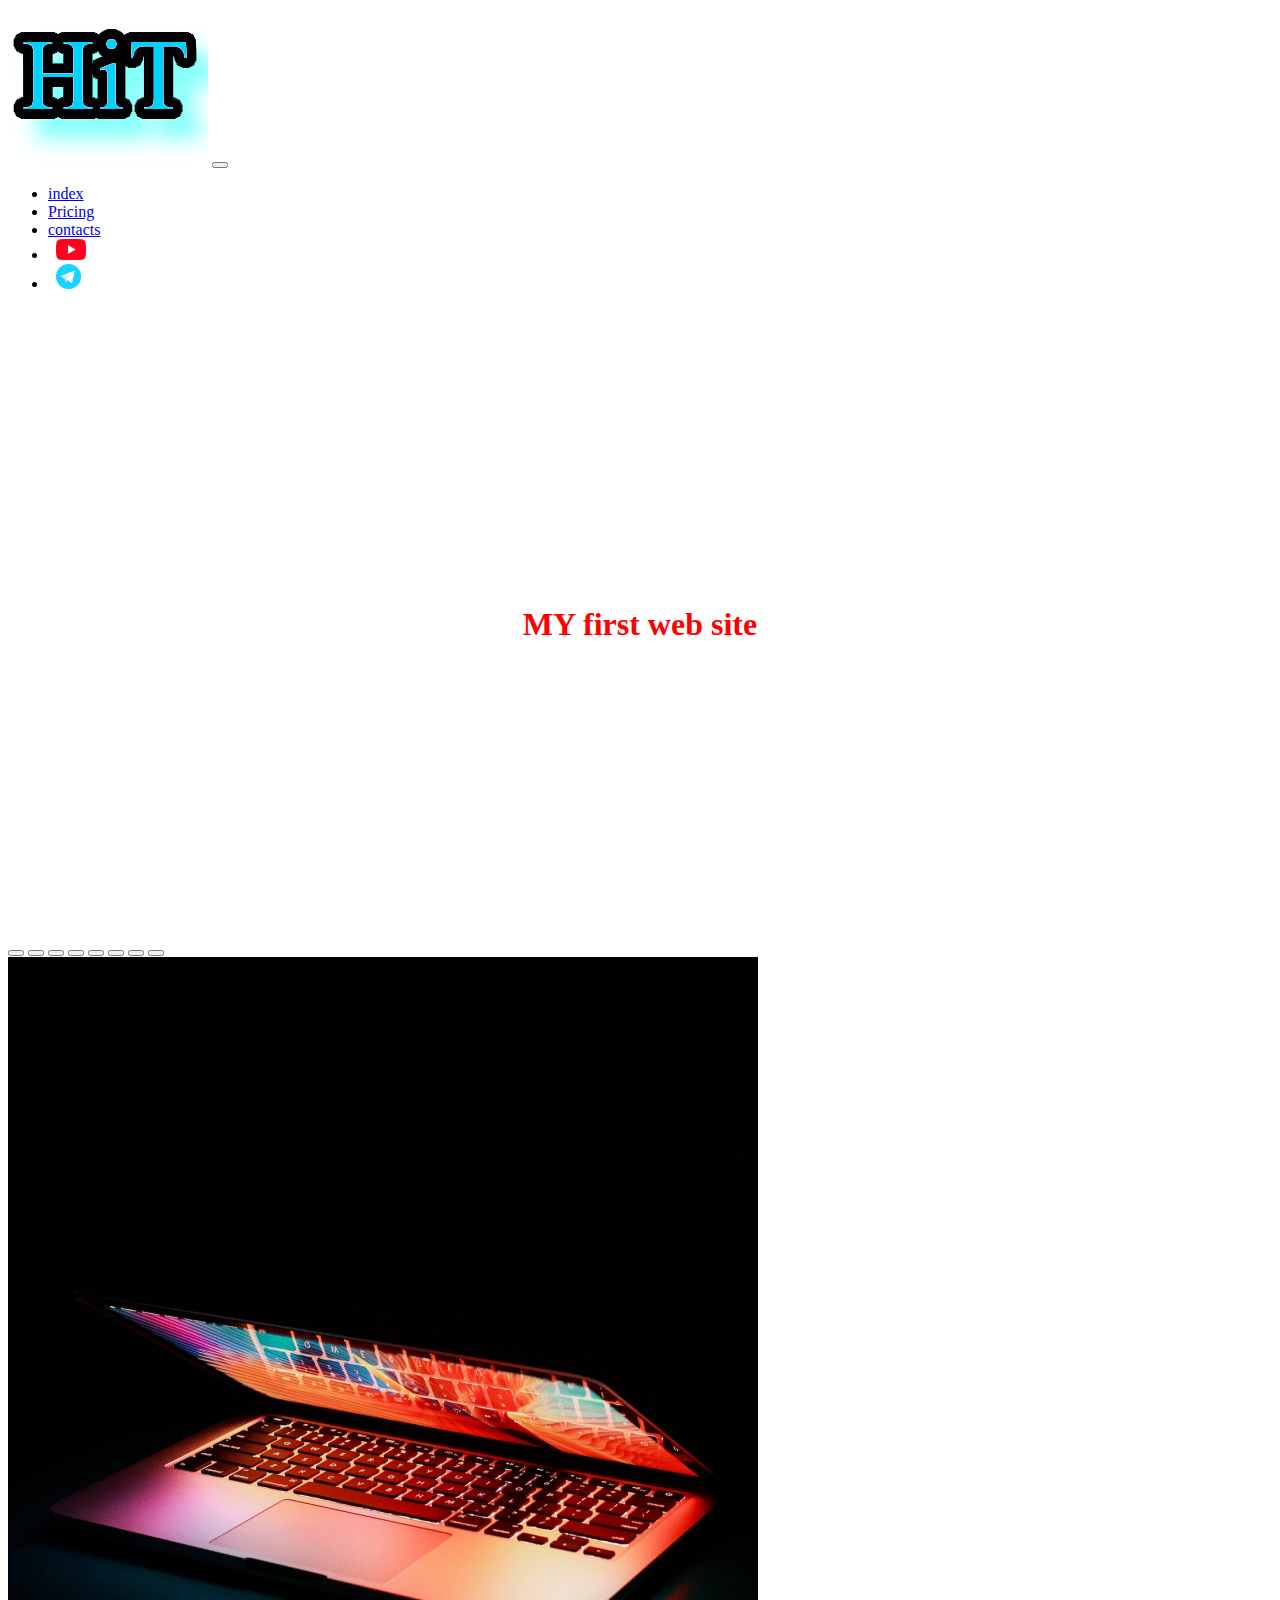
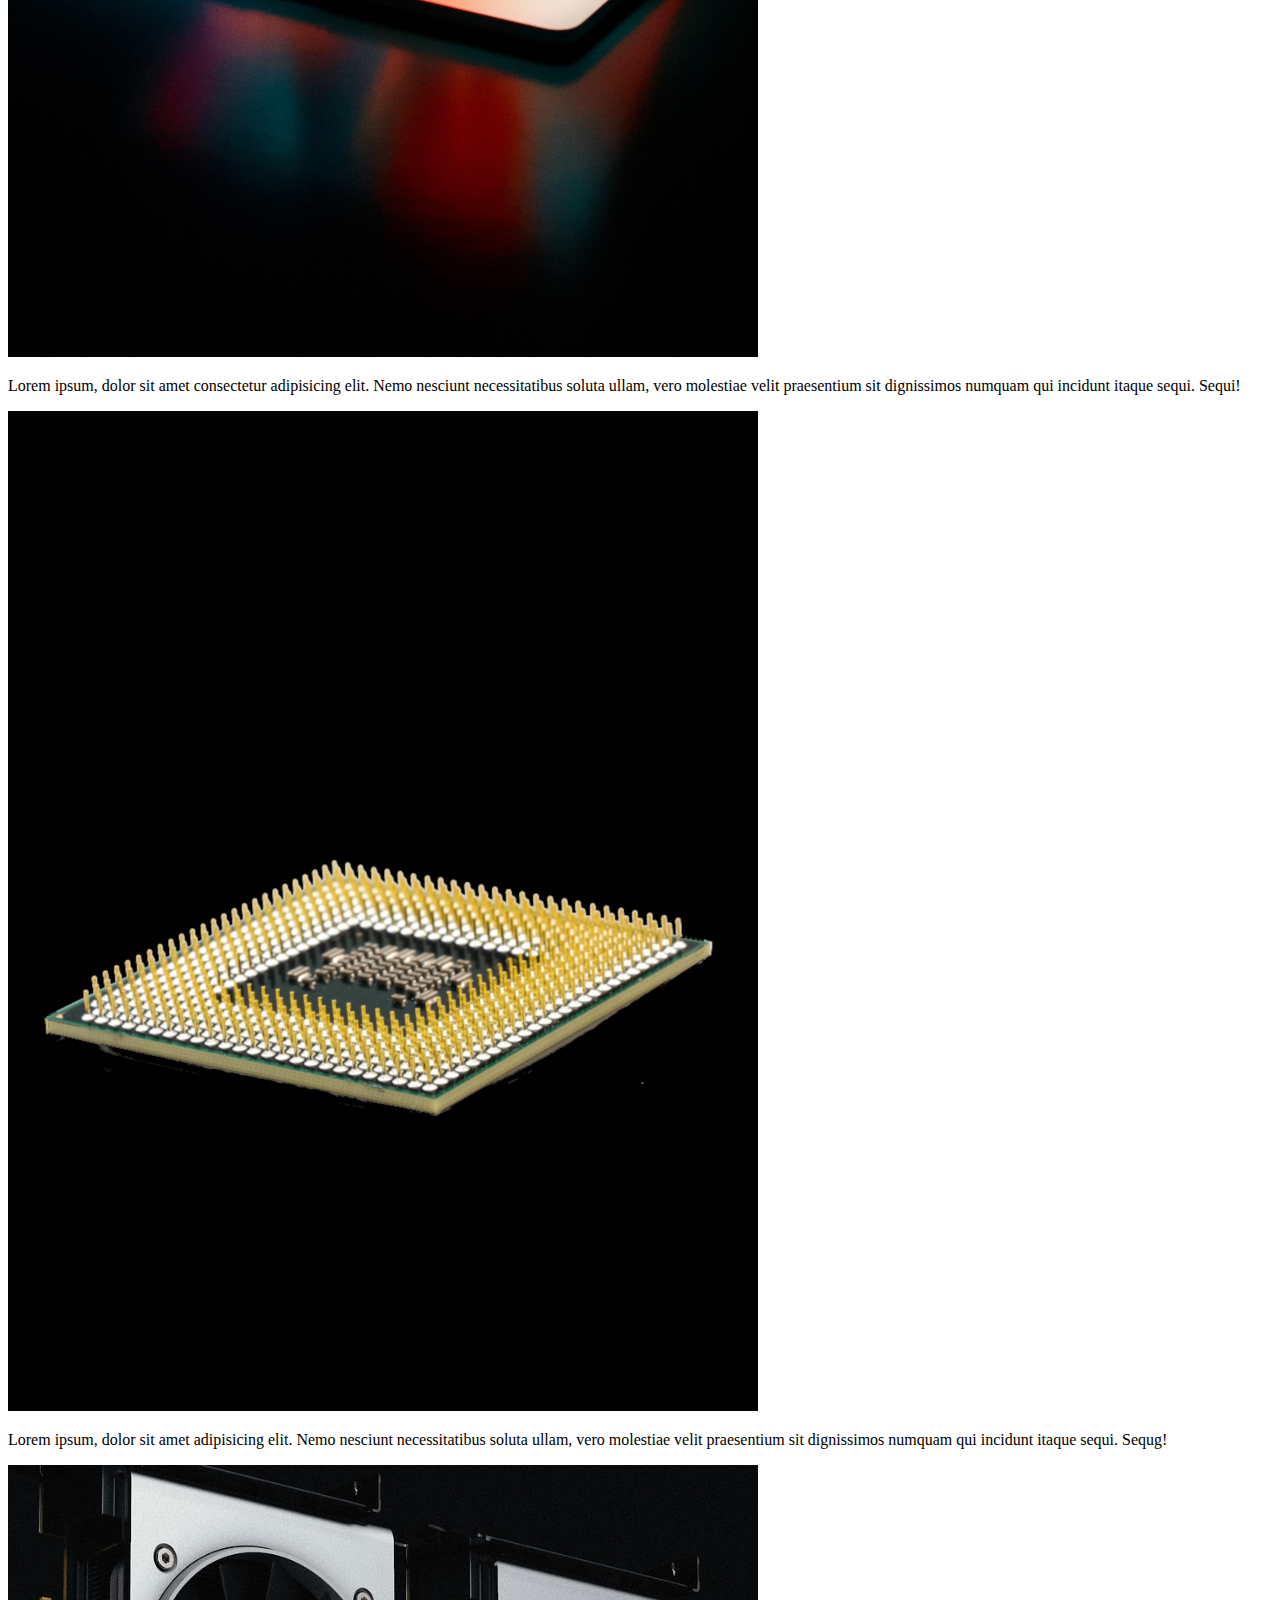
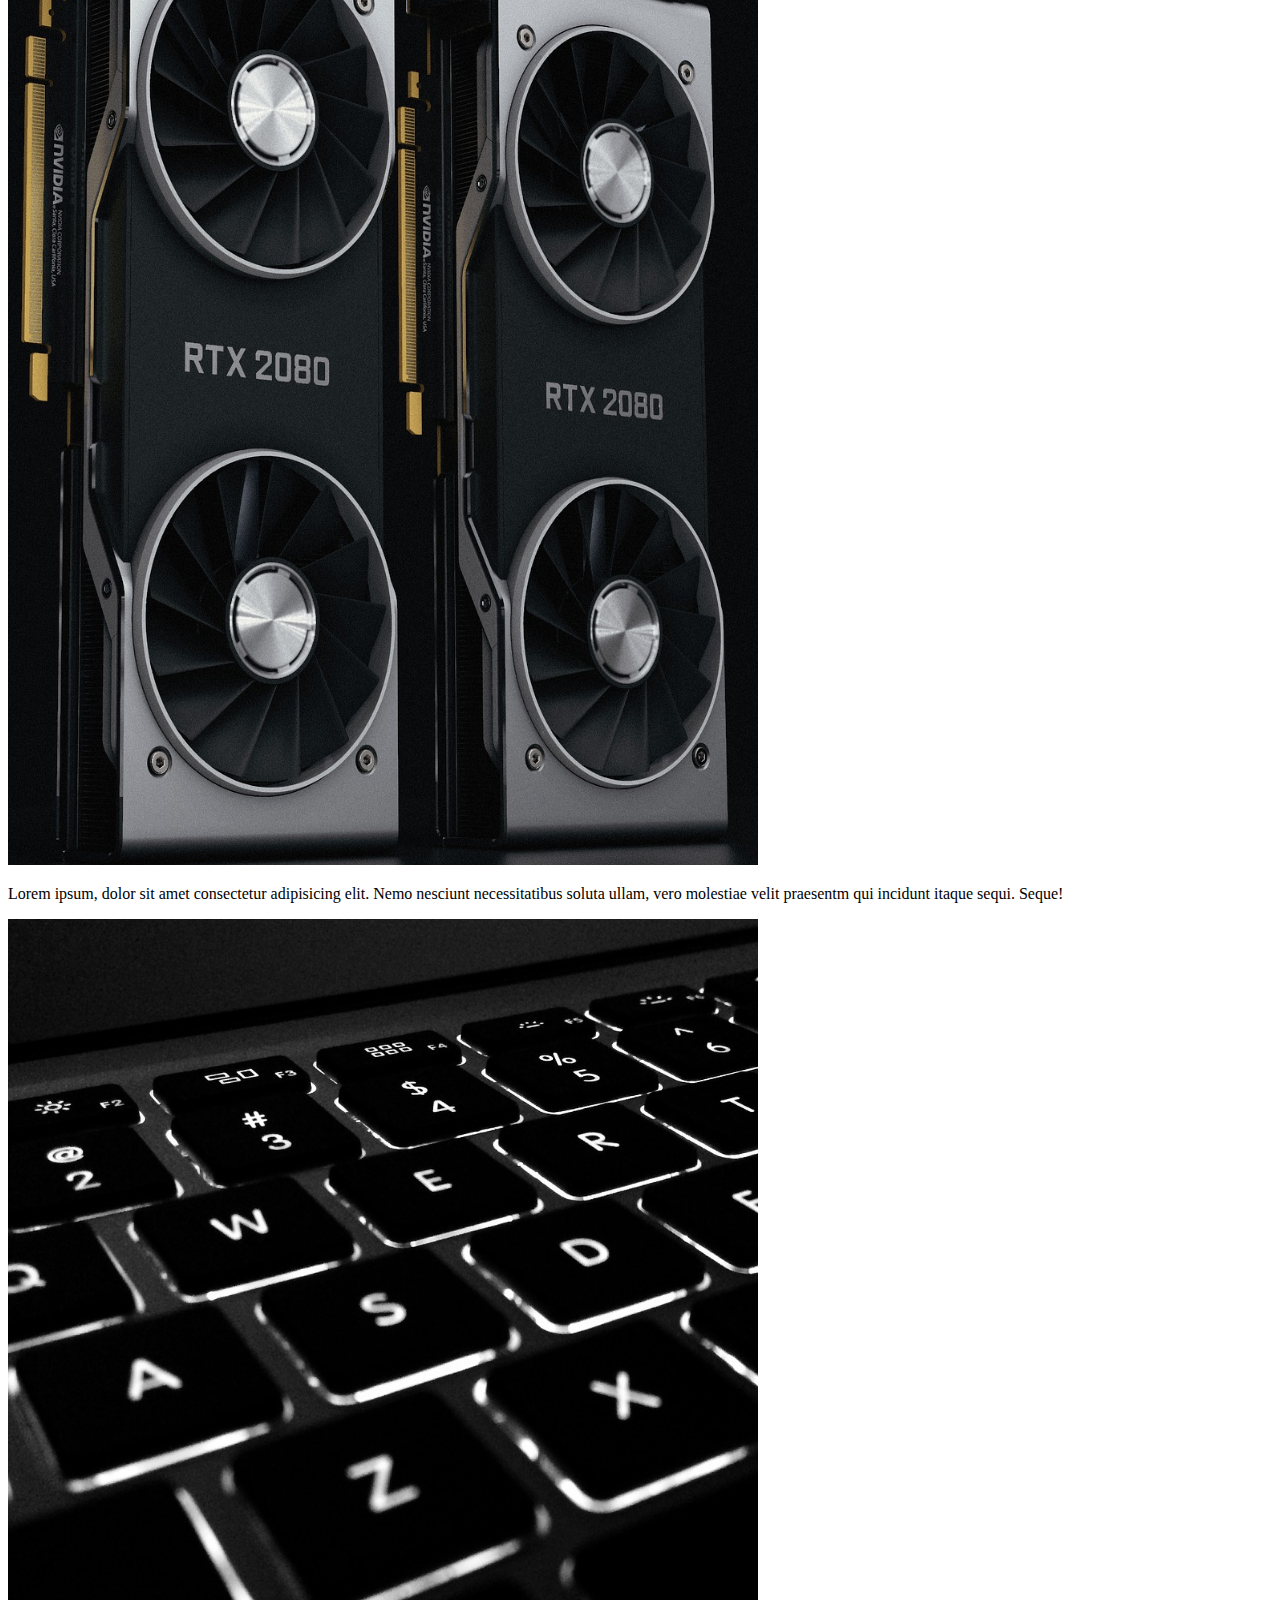
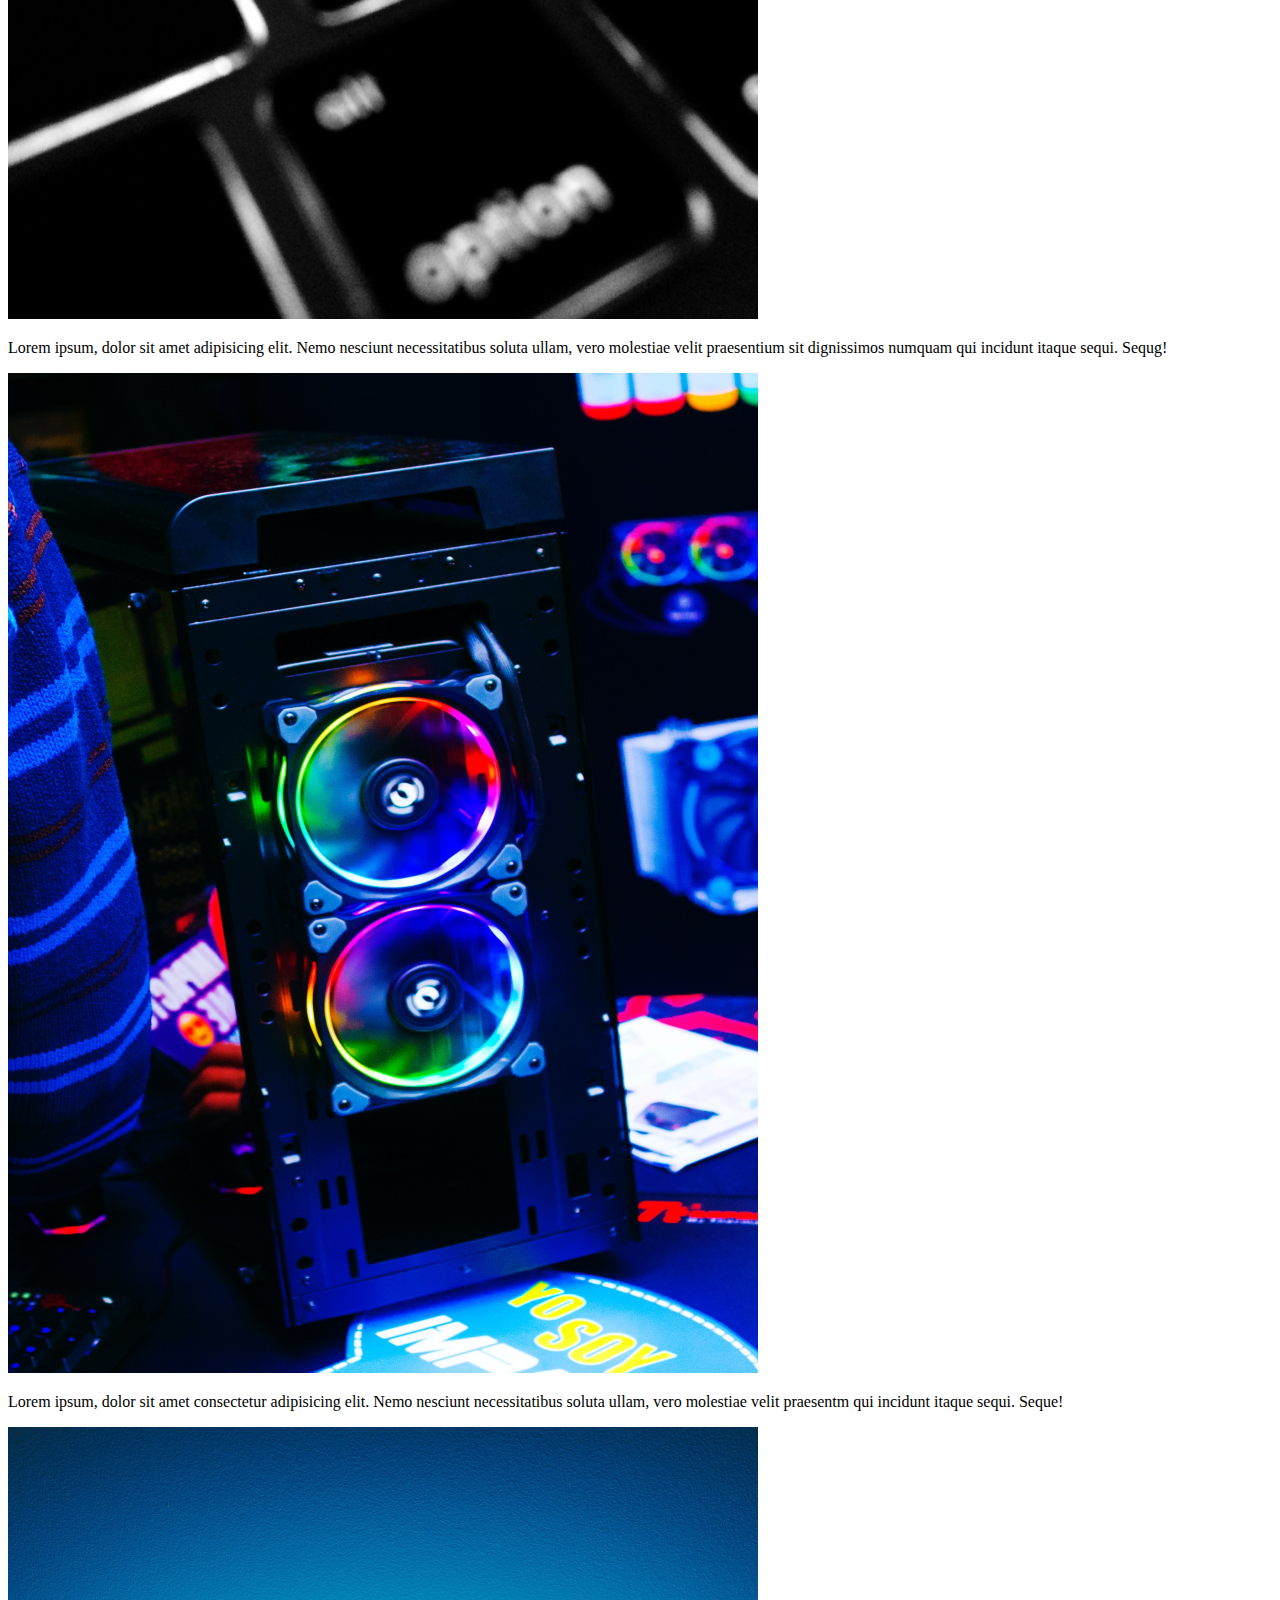
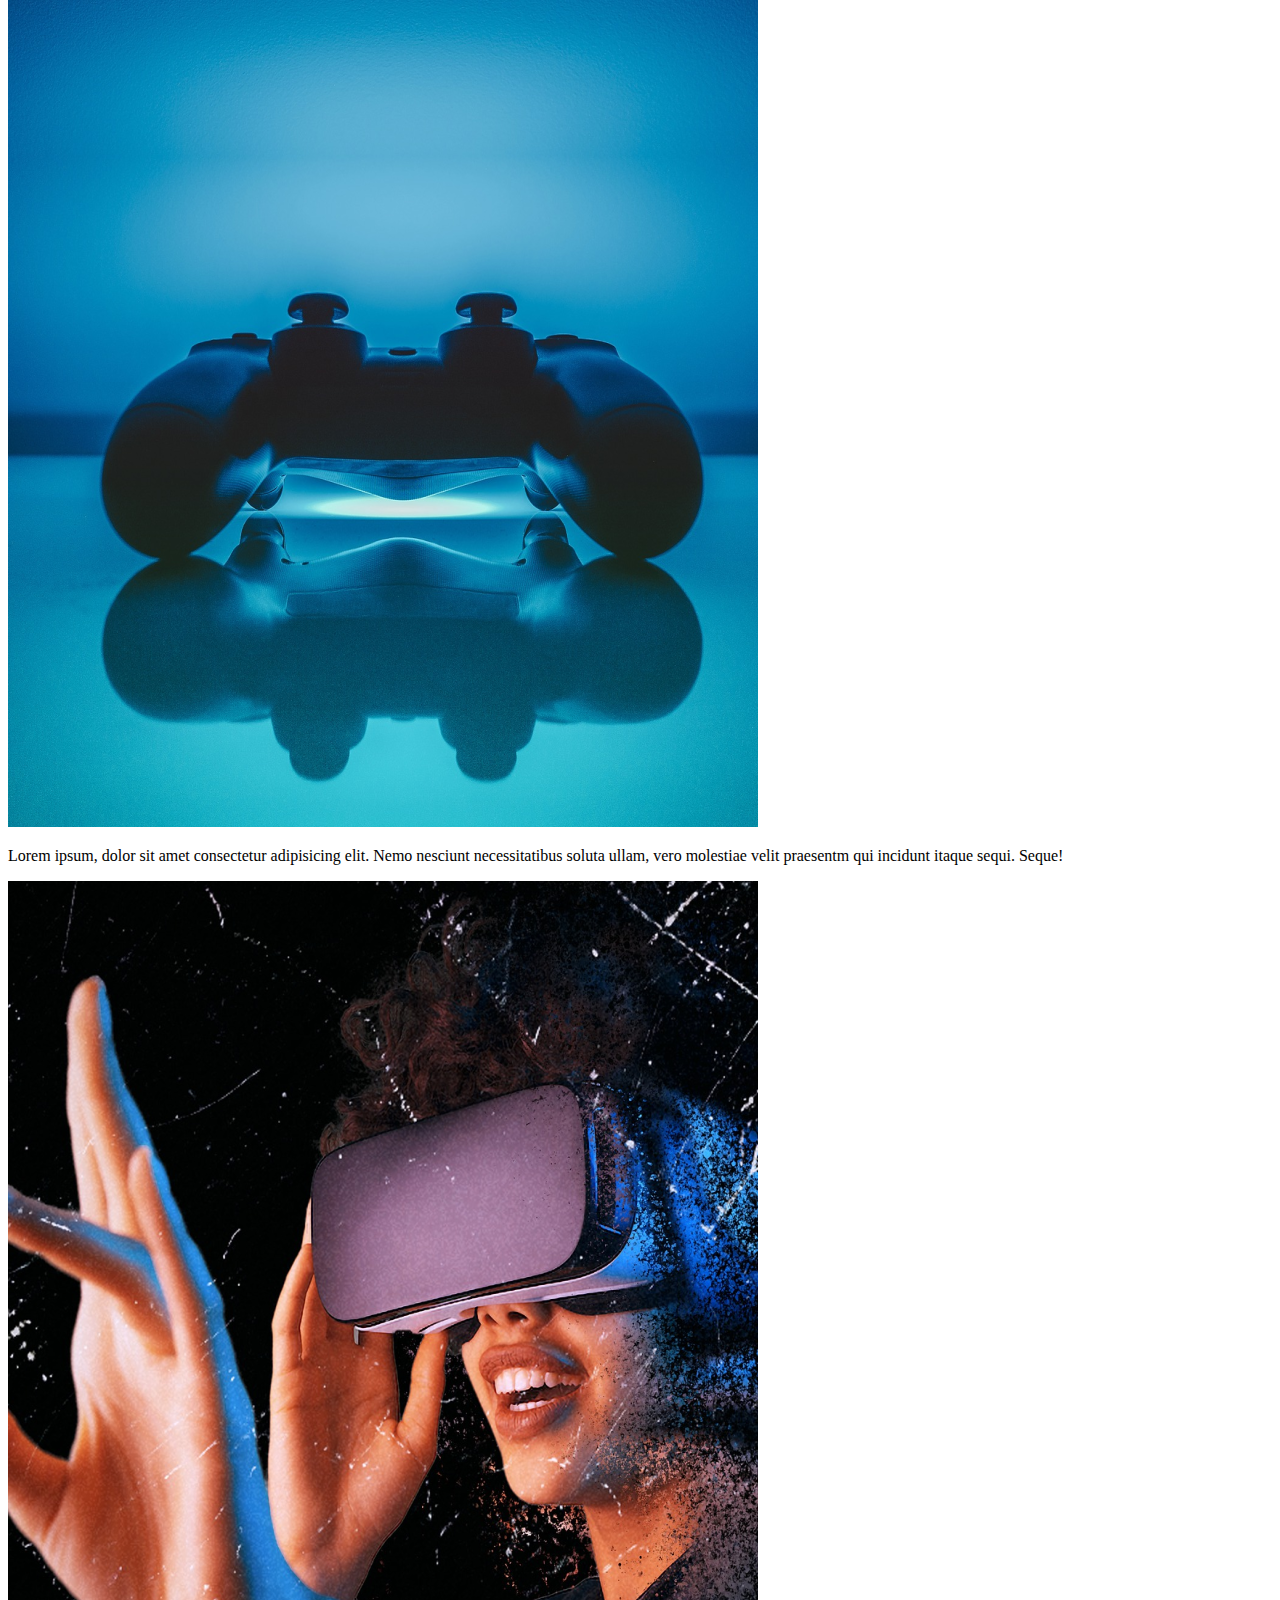
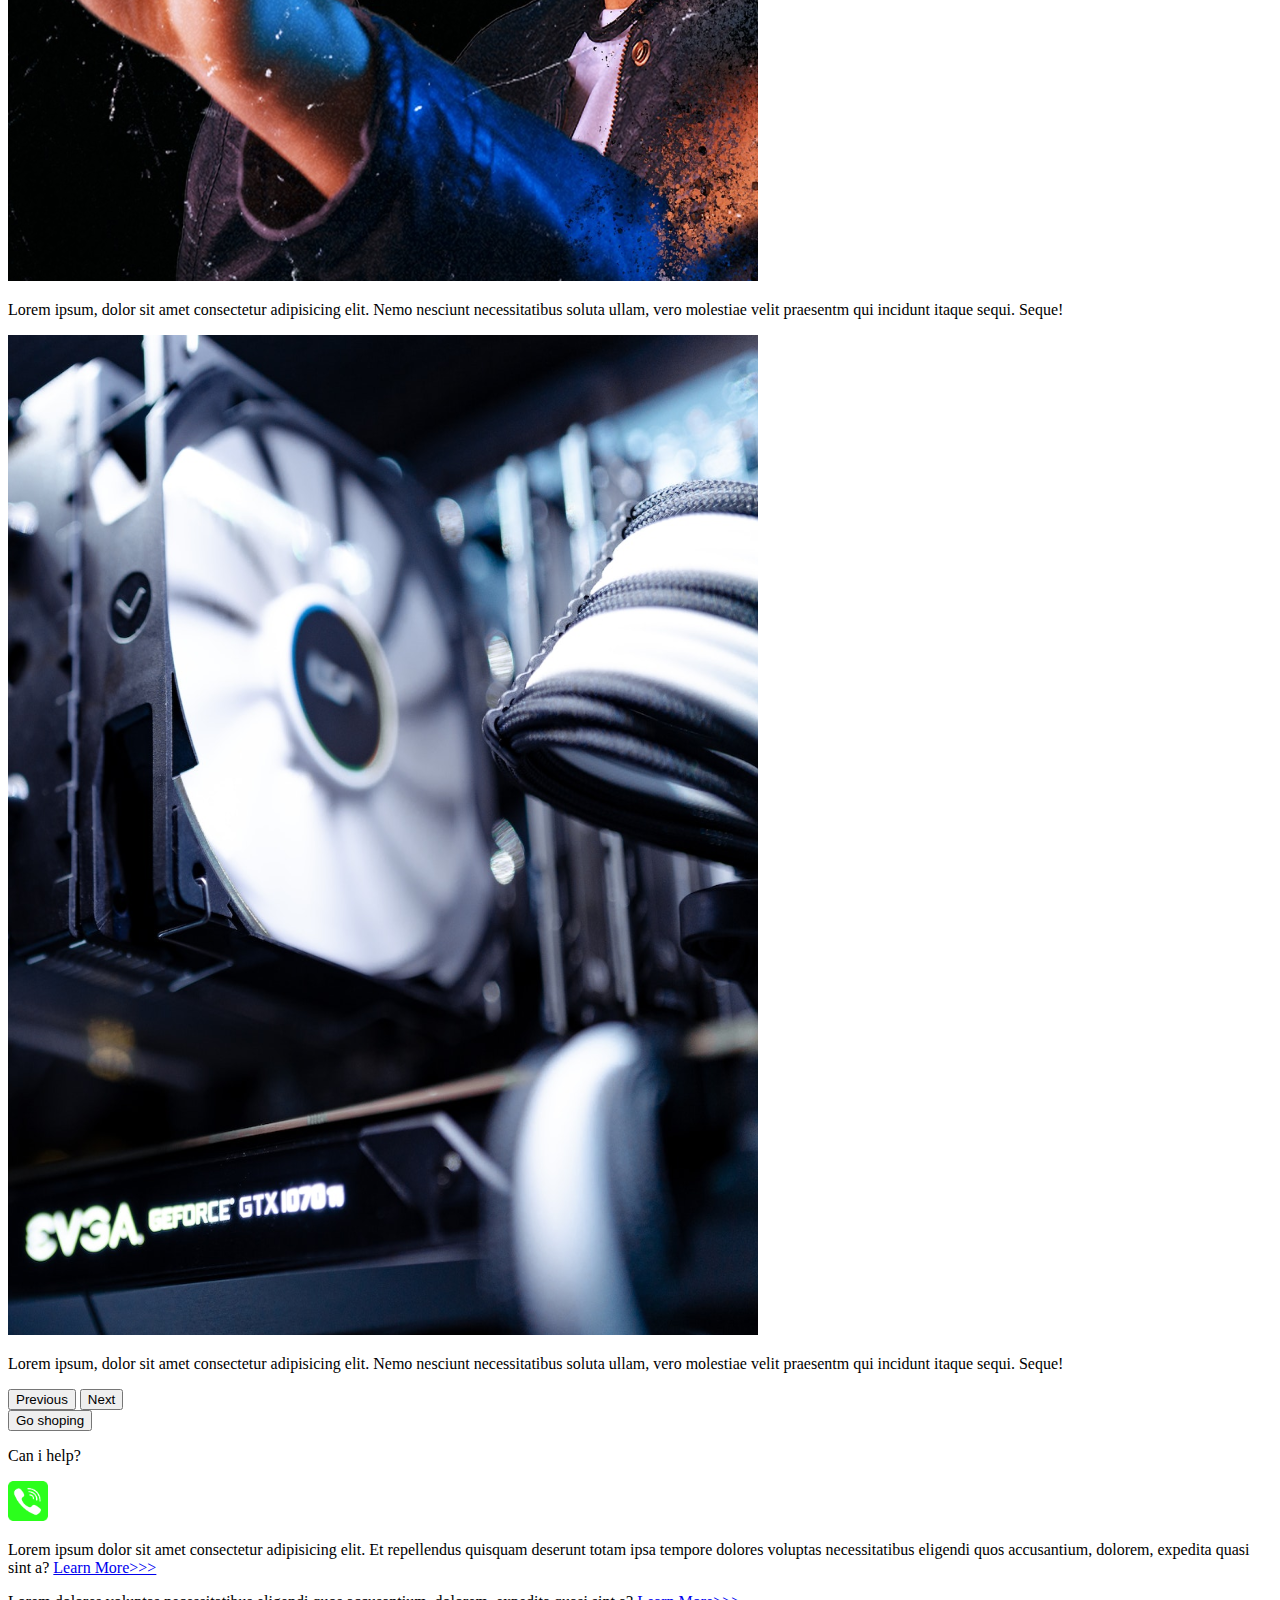
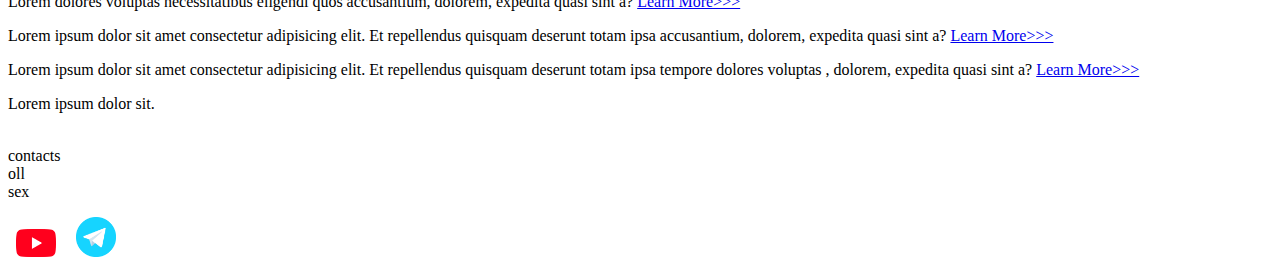
==== index.html @ aa359062 "Add files via upload" ====
<!DOCTYPE html>
<html lang="en">

<head>
  <meta charset="UTF-8">
  <meta http-equiv="X-UA-Compatible" content="IE=edge">
  <meta name="viewport" content="width=device-width, initial-scale=1.0">
  <link href="https://cdn.jsdelivr.net/npm/bootstrap@5.3.0-alpha3/dist/css/bootstrap.min.css" rel="stylesheet"
    integrity="sha384-KK94CHFLLe+nY2dmCWGMq91rCGa5gtU4mk92HdvYe+M/SXH301p5ILy+dN9+nJOZ" crossorigin="anonymous">
  <link rel="stylesheet" href="C:\Users\User\OneDrive\Робочий стіл\BS5\Source\Styles\mycss.css">
  <link rel="apple-touch-icon" sizes="180x180" href="Source/Files/favicon_io (1)/apple-touch-icon.png">
  <link rel="icon" type="image/png" sizes="32x32" href="Source/Files/favicon_io (1)/favicon-32x32.png">
  <link rel="icon" type="image/png" sizes="16x16" href="Source/Files/favicon_io (1)/favicon-16x16.png">
  <link rel="manifest" href="Source/Files/favicon_io (1)/site.webmainfest">
  <link rel="stylesheet" href="Source/Styles/bg-video.css">
  <title>Mediamarkt</title>
</head>

<body>
  <header>
    <nav class="navbar navbar-expand-lg bg-dark">
      <div class="container-fluid">
        <a class="navbar-brand" href="/"><img src="Source/Files/logo.png" alt="..."></a>
        <button class="navbar-toggler" type="button" data-bs-toggle="collapse" data-bs-target="#navbarNav"
          aria-controls="navbarNav" aria-expanded="false" aria-label="Toggle navigation">
          <span class="navbar-toggler-icon"></span>
        </button>
        <div class="collapse navbar-collapse" id="navbarNav">
          <ul class="navbar-nav">
            <li class="nav-item">
              <a class="nav-link active" aria-current="page" href="/">index</a>
            </li>
            <li class="nav-item">
              <a class="nav-link" href="pricing.html">Pricing</a>
            </li>
            <li class="nav-item">
              <a class="nav-link" href="#">contacts</a>
            </li>
            <li class="nav-item">
              <a class="nav-link" href="https://www.youtube.com/watch?v=Bmtu5eNnjK8&t=7485s">
                <img style="width: 30px; margin-inline: 0.5em;" src="Source/Files/yt.png" alt="...">
              </a>
            </li>
            <li class="nav-item">
              <a class="nav-link" href="https://t.me/khmlv">
                <img style="width: 25px; margin-inline: 0.5em;" src="Source/Files/tg.png" alt="...">
              </a>
            </li>
          </ul>
        </div>
      </div>
    </nav>
  </header>
  <section>
    <div class="bgvideo">
      <video src="Source/Files/videoVSC.mp4" type="video/mp4" autoplay muted loop></video>
      <div class="video-text">
        <h1>
          MY first web site
        </h1>
      </div>
    </div>



    <div class="container-fluid mt-4">
      <div class="row">
        <div class="col-lg-1">
        </div>
        <div class="col-lg-8 col-md-12">
          <div class="row">
            <div id="carouselExampleIndicators" class="carousel slide" data-bs-ride="true">
              <div class="carousel-indicators">
                <button type="button" data-bs-target="#carouselExampleIndicators" data-bs-slide-to="0" class="active"
                  aria-current="true" aria-label="Slide 1"></button>
                <button type="button" data-bs-target="#carouselExampleIndicators" data-bs-slide-to="1"
                  aria-label="Slide 2"></button>
                <button type="button" data-bs-target="#carouselExampleIndicators" data-bs-slide-to="2"
                  aria-label="Slide 3"></button>
                <button type="button" data-bs-target="#carouselExampleIndicators" data-bs-slide-to="3"
                  aria-label="Slide 4"></button>
                <button type="button" data-bs-target="#carouselExampleIndicators" data-bs-slide-to="4"
                  aria-label="Slide 5"></button>
                <button type="button" data-bs-target="#carouselExampleIndicators" data-bs-slide-to="5"
                  aria-label="Slide 6"></button>
                <button type="button" data-bs-target="#carouselExampleIndicators" data-bs-slide-to="6"
                  aria-label="Slide 7"></button>
                <button type="button" data-bs-target="#carouselExampleIndicators" data-bs-slide-to="7"
                  aria-label="Slide 8"></button>
              </div>
              <div class="carousel-inner">
                <div class="carousel-item active">
                  <div class="d-block d-100">
                    <div class="row">
                      <div class="col-lg-6 col-md-6">
                        <img src="Source/images/laptop.png" class="w-100" alt="">
                      </div>
                      <div class="col-lg-6 col-md-6 slide-text">
                        <p>Lorem ipsum, dolor sit amet consectetur adipisicing elit. Nemo nesciunt necessitatibus soluta
                          ullam, vero molestiae velit praesentium sit dignissimos numquam qui incidunt itaque sequi.
                          Sequi!</p>
                      </div>
                    </div>
                  </div>
                </div>
                <div class="carousel-item">
                  <div class="d-block d-100">
                    <div class="row">
                      <div class="col-lg-6 col-md-6">
                        <img src="Source/images/cpu.png" class="w-100" alt="">
                      </div>
                      <div class="col-lg-6 col-md-6 slide-text">
                        <p>Lorem ipsum, dolor sit amet adipisicing elit. Nemo nesciunt necessitatibus soluta
                          ullam, vero molestiae velit praesentium sit dignissimos numquam qui incidunt itaque sequi.
                          Sequg!</p>
                      </div>
                    </div>
                  </div>
                </div>
                <div class="carousel-item">
                  <div class="d-block d-100">
                    <div class="row">
                      <div class="col-lg-6 col-md-6">
                        <img src="Source/images/gpu.png" class="w-100" alt="">

                      </div>
                      <div class="col-lg-6 col-md-6 slide-text">
                        <p>Lorem ipsum, dolor sit amet consectetur adipisicing elit. Nemo nesciunt necessitatibus soluta
                          ullam, vero molestiae velit praesentm qui incidunt itaque sequi.
                          Seque!</p>
                      </div>
                    </div>
                  </div>
                </div>
                <div class="carousel-item">
                  <div class="d-block d-100">
                    <div class="row">
                      <div class="col-lg-6 col-md-6">
                        <img src="Source/images/acc.png" class="w-100" alt="">
                      </div>
                      <div class="col-lg-6 col-md-6 slide-text">
                        <p>Lorem ipsum, dolor sit amet adipisicing elit. Nemo nesciunt necessitatibus soluta
                          ullam, vero molestiae velit praesentium sit dignissimos numquam qui incidunt itaque sequi.
                          Sequg!</p>
                      </div>
                    </div>
                  </div>
                </div>
                <div class="carousel-item">
                  <div class="d-block d-100">
                    <div class="row">
                      <div class="col-lg-6 col-md-6">
                        <img src="Source/images/gaming pc.png" class="w-100" alt="">

                      </div>
                      <div class="col-lg-6 col-md-6 slide-text">
                        <p>Lorem ipsum, dolor sit amet consectetur adipisicing elit. Nemo nesciunt necessitatibus soluta
                          ullam, vero molestiae velit praesentm qui incidunt itaque sequi.
                          Seque!</p>
                      </div>
                    </div>
                  </div>
                </div>
                <div class="carousel-item">
                  <div class="d-block d-100">
                    <div class="row">
                      <div class="col-lg-6 col-md-6">
                        <img src="Source/images/controller.png" class="w-100" alt="">

                      </div>
                      <div class="col-lg-6 col-md-6 slide-text">
                        <p>Lorem ipsum, dolor sit amet consectetur adipisicing elit. Nemo nesciunt necessitatibus soluta
                          ullam, vero molestiae velit praesentm qui incidunt itaque sequi.
                          Seque!</p>
                      </div>
                    </div>
                  </div>
                </div>
                <div class="carousel-item">
                  <div class="d-block d-100">
                    <div class="row">
                      <div class="col-lg-6 col-md-6">
                        <img src="Source/images/vr.png" class="w-100" alt="">

                      </div>
                      <div class="col-lg-6 col-md-6 slide-text">
                        <p>Lorem ipsum, dolor sit amet consectetur adipisicing elit. Nemo nesciunt necessitatibus soluta
                          ullam, vero molestiae velit praesentm qui incidunt itaque sequi.
                          Seque!</p>
                      </div>
                    </div>
                  </div>
                </div>
                <div class="carousel-item">
                  <div class="d-block d-100">
                    <div class="row">
                      <div class="col-lg-6 col-md-6">
                        <img src="Source/images/other.png" class="w-100" alt="">

                      </div>
                      <div class="col-lg-6 col-md-6 slide-text">
                        <p>Lorem ipsum, dolor sit amet consectetur adipisicing elit. Nemo nesciunt necessitatibus soluta
                          ullam, vero molestiae velit praesentm qui incidunt itaque sequi.
                          Seque!</p>
                      </div>
                    </div>
                  </div>
                </div>
              </div>
              <button class="carousel-control-prev" type="button" data-bs-target="#carouselExampleIndicators"
                data-bs-slide="prev">
                <span class="carousel-control-prev-icon" aria-hidden="true"></span>
                <span class="visually-hidden">Previous</span>
              </button>
              <button class="carousel-control-next" type="button" data-bs-target="#carouselExampleIndicators"
                data-bs-slide="next">
                <span class="carousel-control-next-icon" aria-hidden="true"></span>
                <span class="visually-hidden">Next</span>
              </button>
            </div>
            <div class="col-lg-12 col-md-12 text-center mt-4">
              <button type="button" class="btn btn-outline-light btn-lg my-4">Go shoping</button>
            </div>
            <div class="col-lg-12 col-md-12 text-center mt-4">
              <p>Can i help?</p>
            </div>
            <div class="col-lg-12 col-md-12 text-center">
              <img class="call-anim" style="width: 40px;" src="Source/Files/phone.png" alt="...">

            </div>
          </div>
        </div>

        <div class="col-lg-3 col-md-12">
          <div class="row px-2">
            <div class="col-lg-12 sidebar my-4">
              <p>Lorem ipsum dolor sit amet consectetur adipisicing elit. Et repellendus quisquam deserunt totam ipsa
                tempore dolores voluptas necessitatibus eligendi quos accusantium, dolorem, expedita quasi sint a? <a
                  href="#">Learn More>>></a></p>
            </div>
            <div class="col-lg-12 sidebar my-4">
              <p>Lorem dolores voluptas necessitatibus eligendi quos accusantium, dolorem, expedita quasi sint a? <a
                  href="#">Learn More>>></a></p>
            </div>
            <div class="col-lg-12 sidebar my-4">
              <p>Lorem ipsum dolor sit amet consectetur adipisicing elit. Et repellendus quisquam deserunt totam ipsa
                accusantium, dolorem, expedita quasi sint a? <a href="#">Learn More>>></a></p>
            </div>
            <div class="col-lg-12 sidebar my-4">
              <p>Lorem ipsum dolor sit amet consectetur adipisicing elit. Et repellendus quisquam deserunt totam ipsa
                tempore dolores voluptas , dolorem, expedita quasi sint a? <a href="#">Learn More>>></a></p>
            </div>
          </div>
        </div>
      </div>
    </div>
  </section>
  <footer class="mt-4">
    <div class="container-fluid">
      <div class="row">
        <div class="col-lg-4 col-md-12 footer-text text-center">
          <p>Lorem ipsum dolor sit.</p>
        </div>
        <div class="col-lg-4 col-md-12 footer-text text-center">
          <br>contacts <br>oll</br> sex</p>
        </div>
        <div class="col-lg-4 col-md-12 media-links">
          <img style="width: 40px; margin-inline: 0.5em;" src="Source/Files/yt.png" alt="...">
          <img style="width: 40px; margin-inline: 0.5em;" src="Source/Files/tg.png" alt="...">

        </div>
      </div>
    </div>
  </footer>




  <script src="https://cdn.jsdelivr.net/npm/bootstrap@5.3.0-alpha3/dist/js/bootstrap.bundle.min.js"
    integrity="sha384-ENjdO4Dr2bkBIFxQpeoTz1HIcje39Wm4jDKdf19U8gI4ddQ3GYNS7NTKfAdVQSZe"
    crossorigin="anonymous"></script>
</body>

</html>
<!--06:52:20 Делаем footer-->
---- Source/Styles/bg-video.css ----
.bgvideo {
    height: 70vh;
    width: 100%;
    position: relative;
    display: flex;
    justify-content: center;
    align-items: center;
}

.bgvideo video {
    height: 70vh;
    width: 100%;
    position: absolute;
    top: 0;
    left: 0;
    object-fit: cover;
    z-index: 1;
}
.video-text {
    color: red;
    z-index: 2;
}
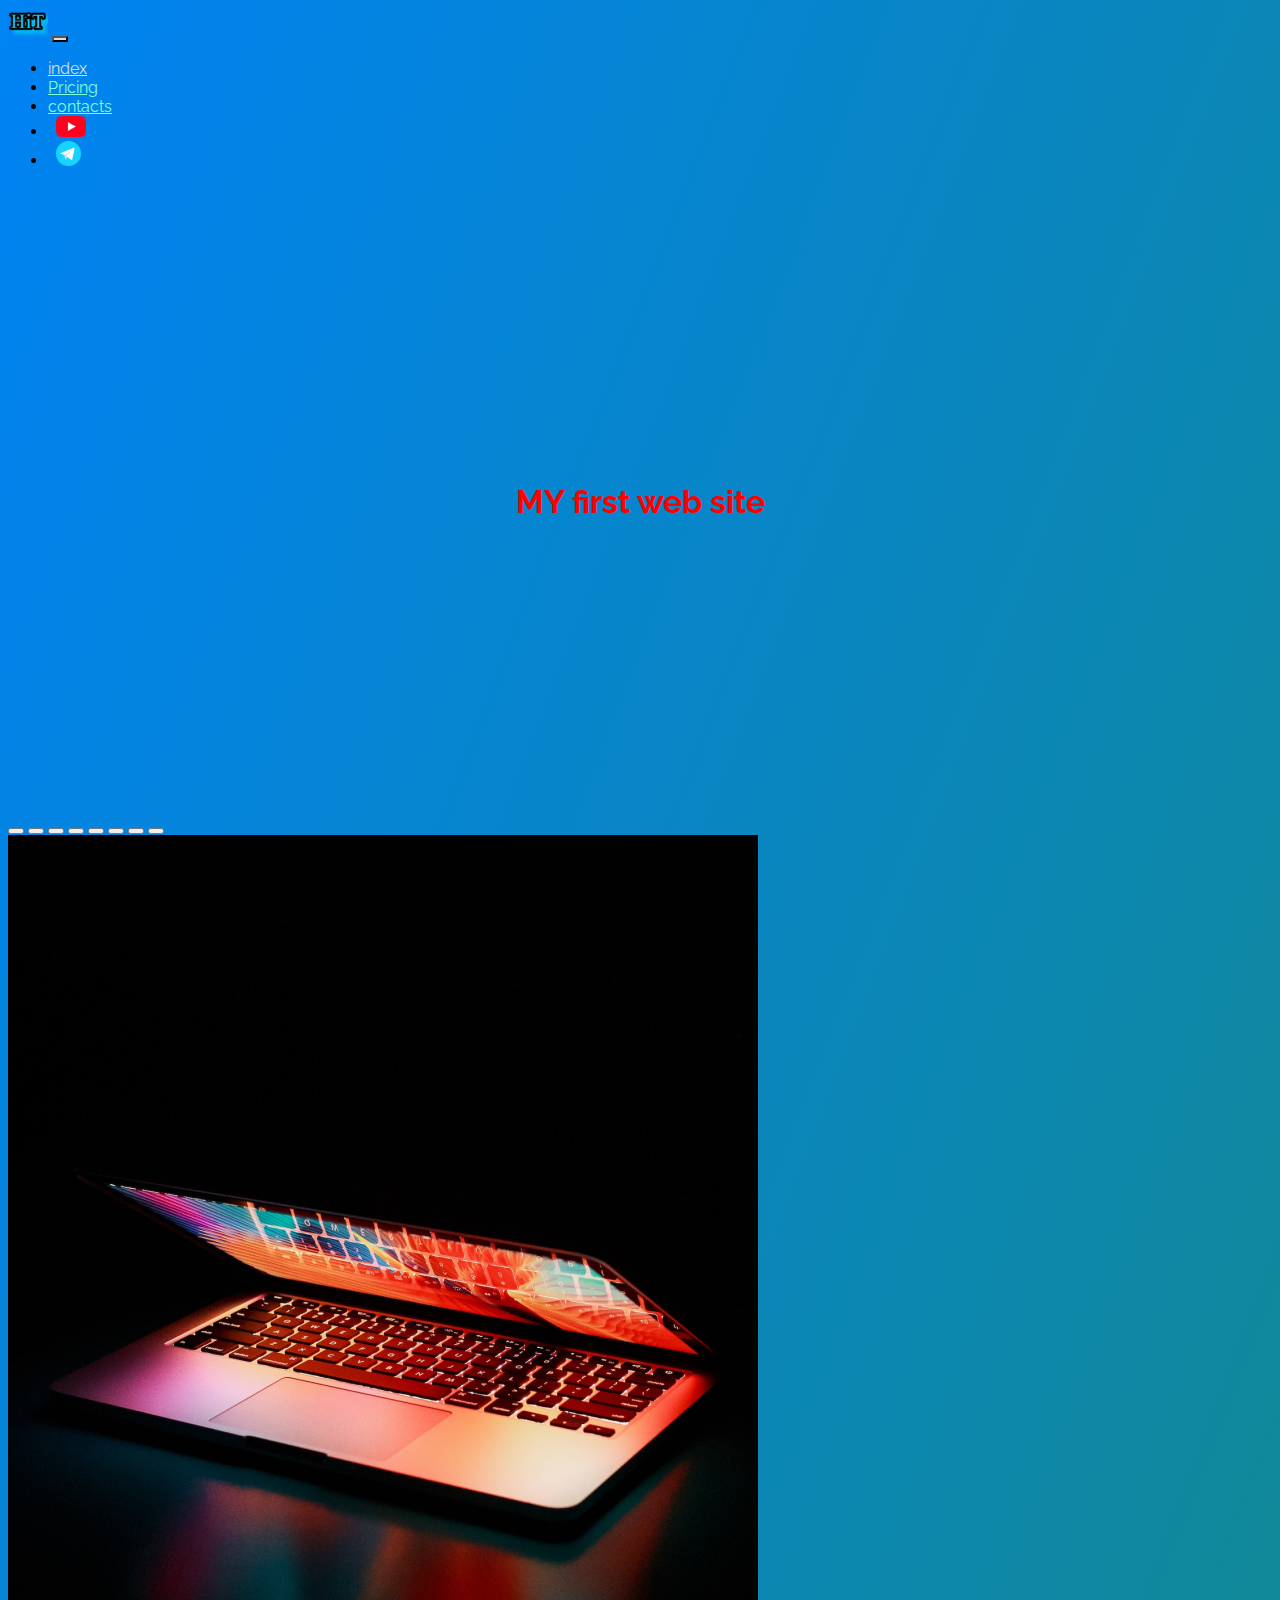
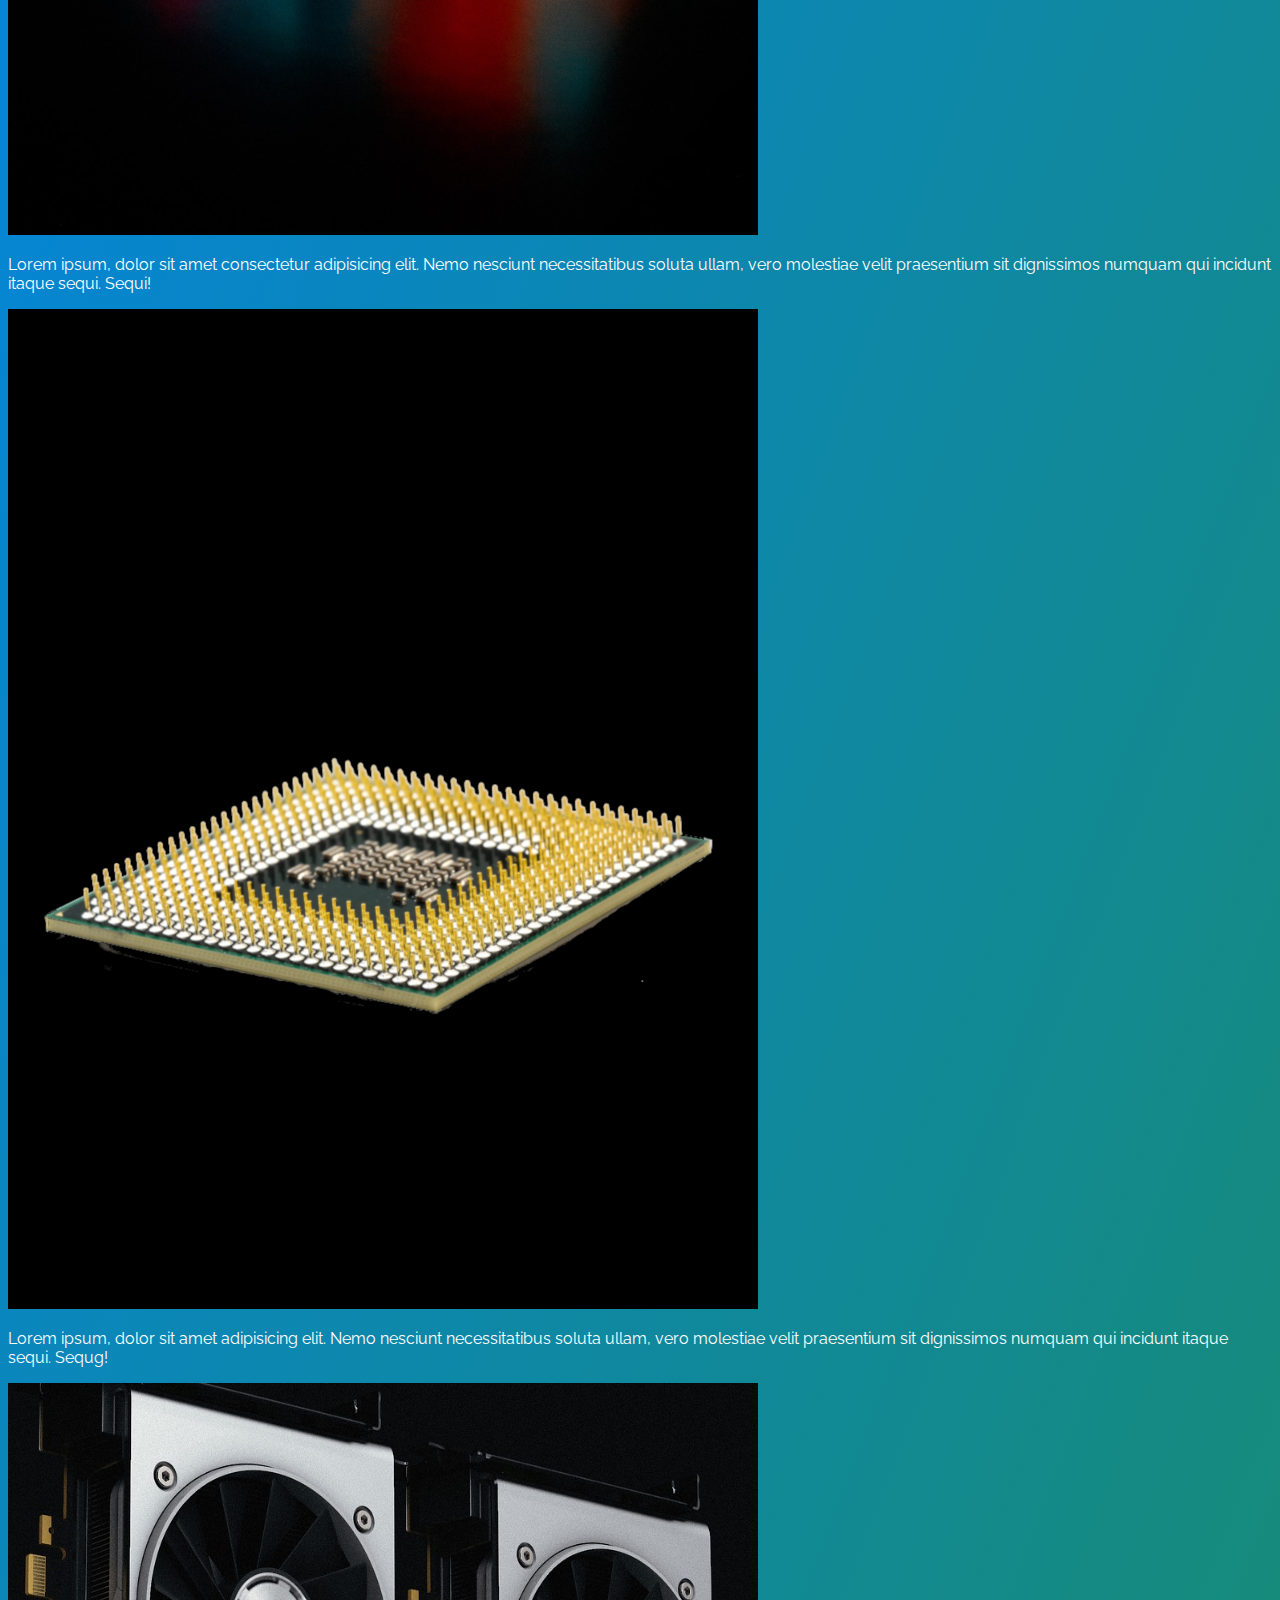
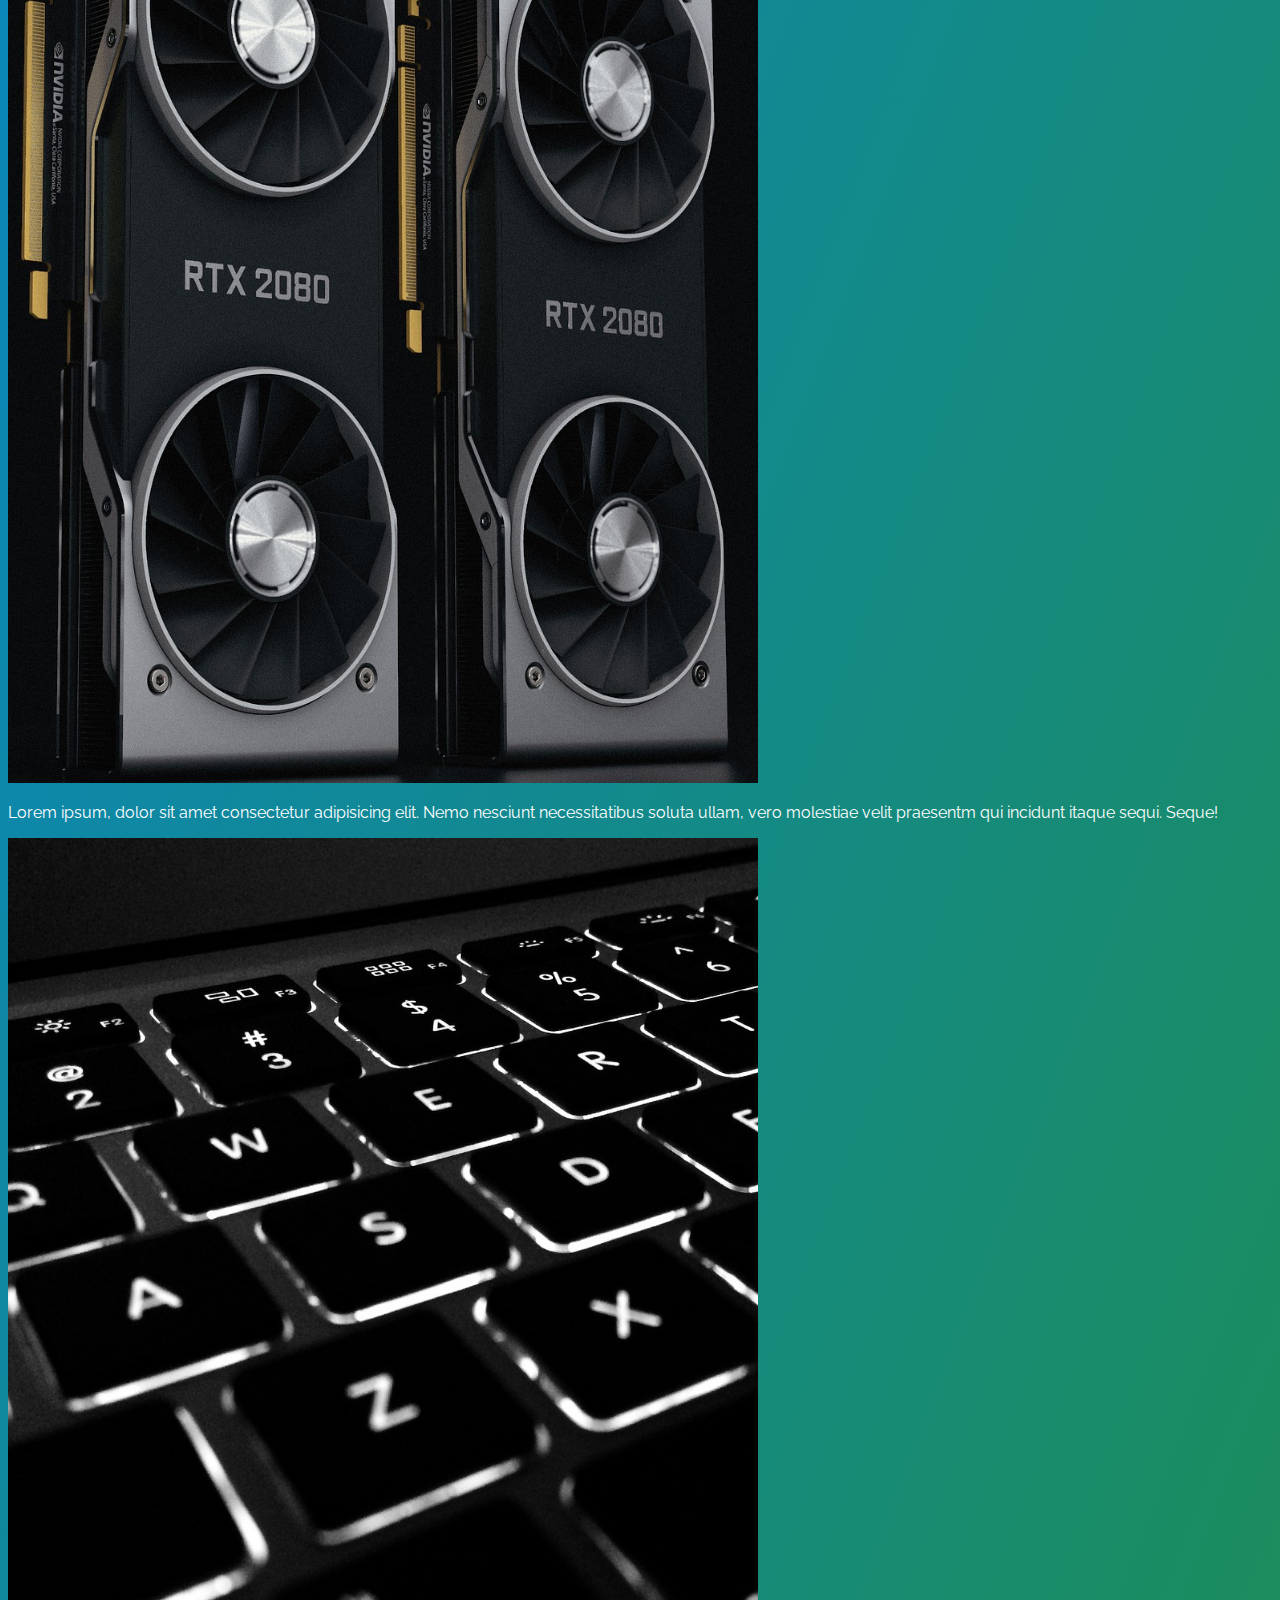
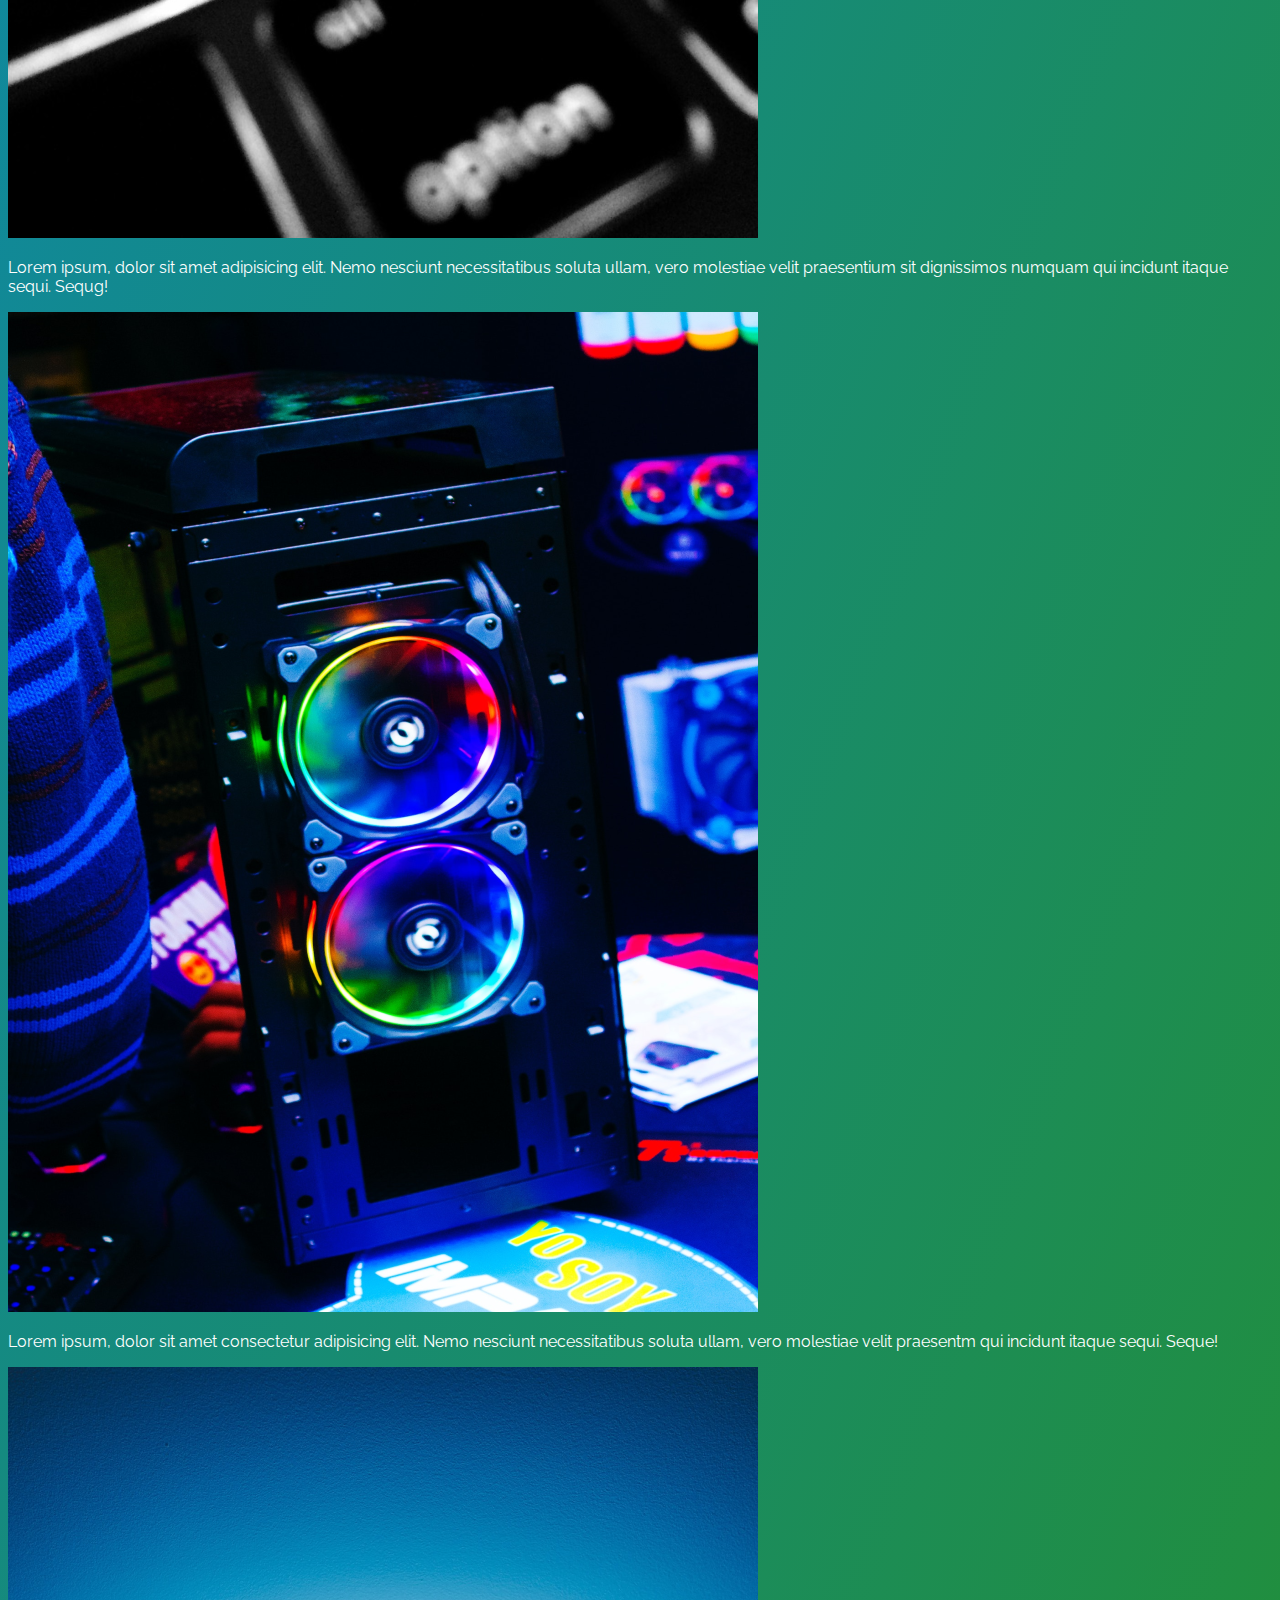
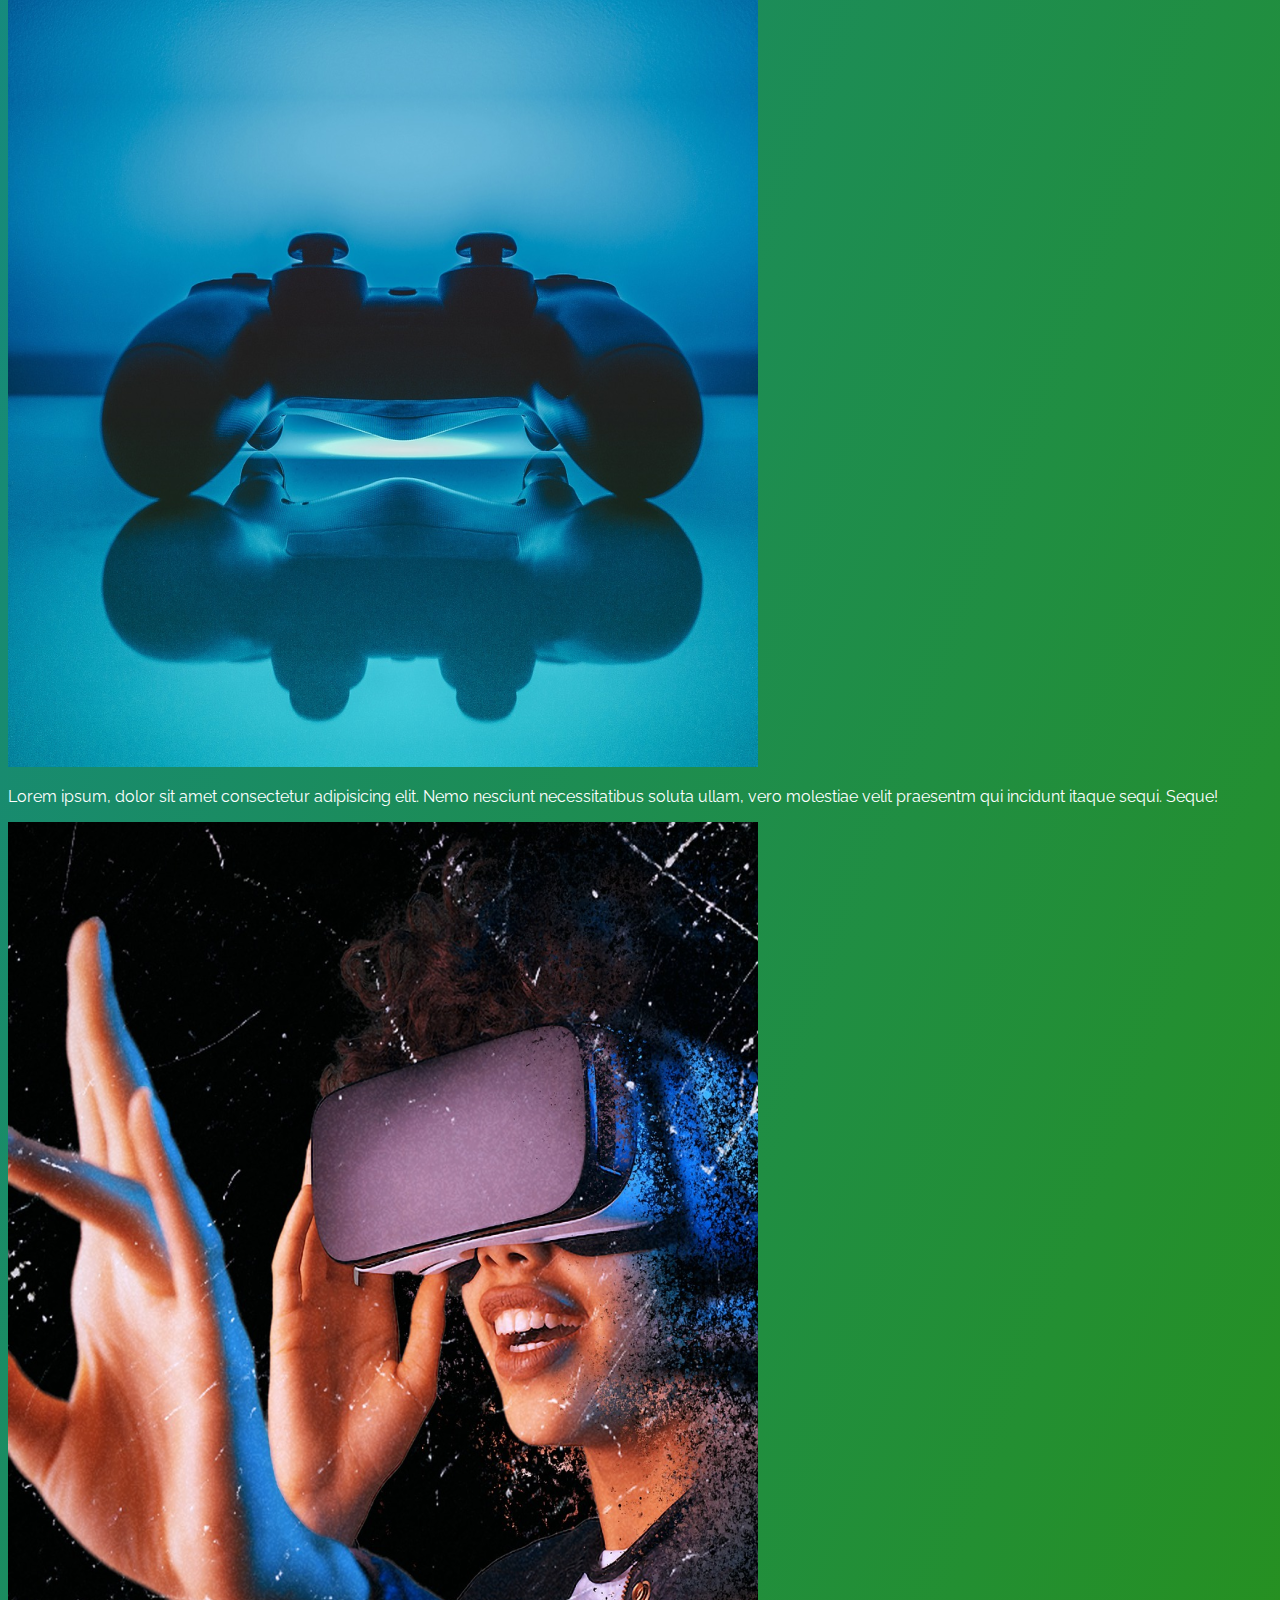
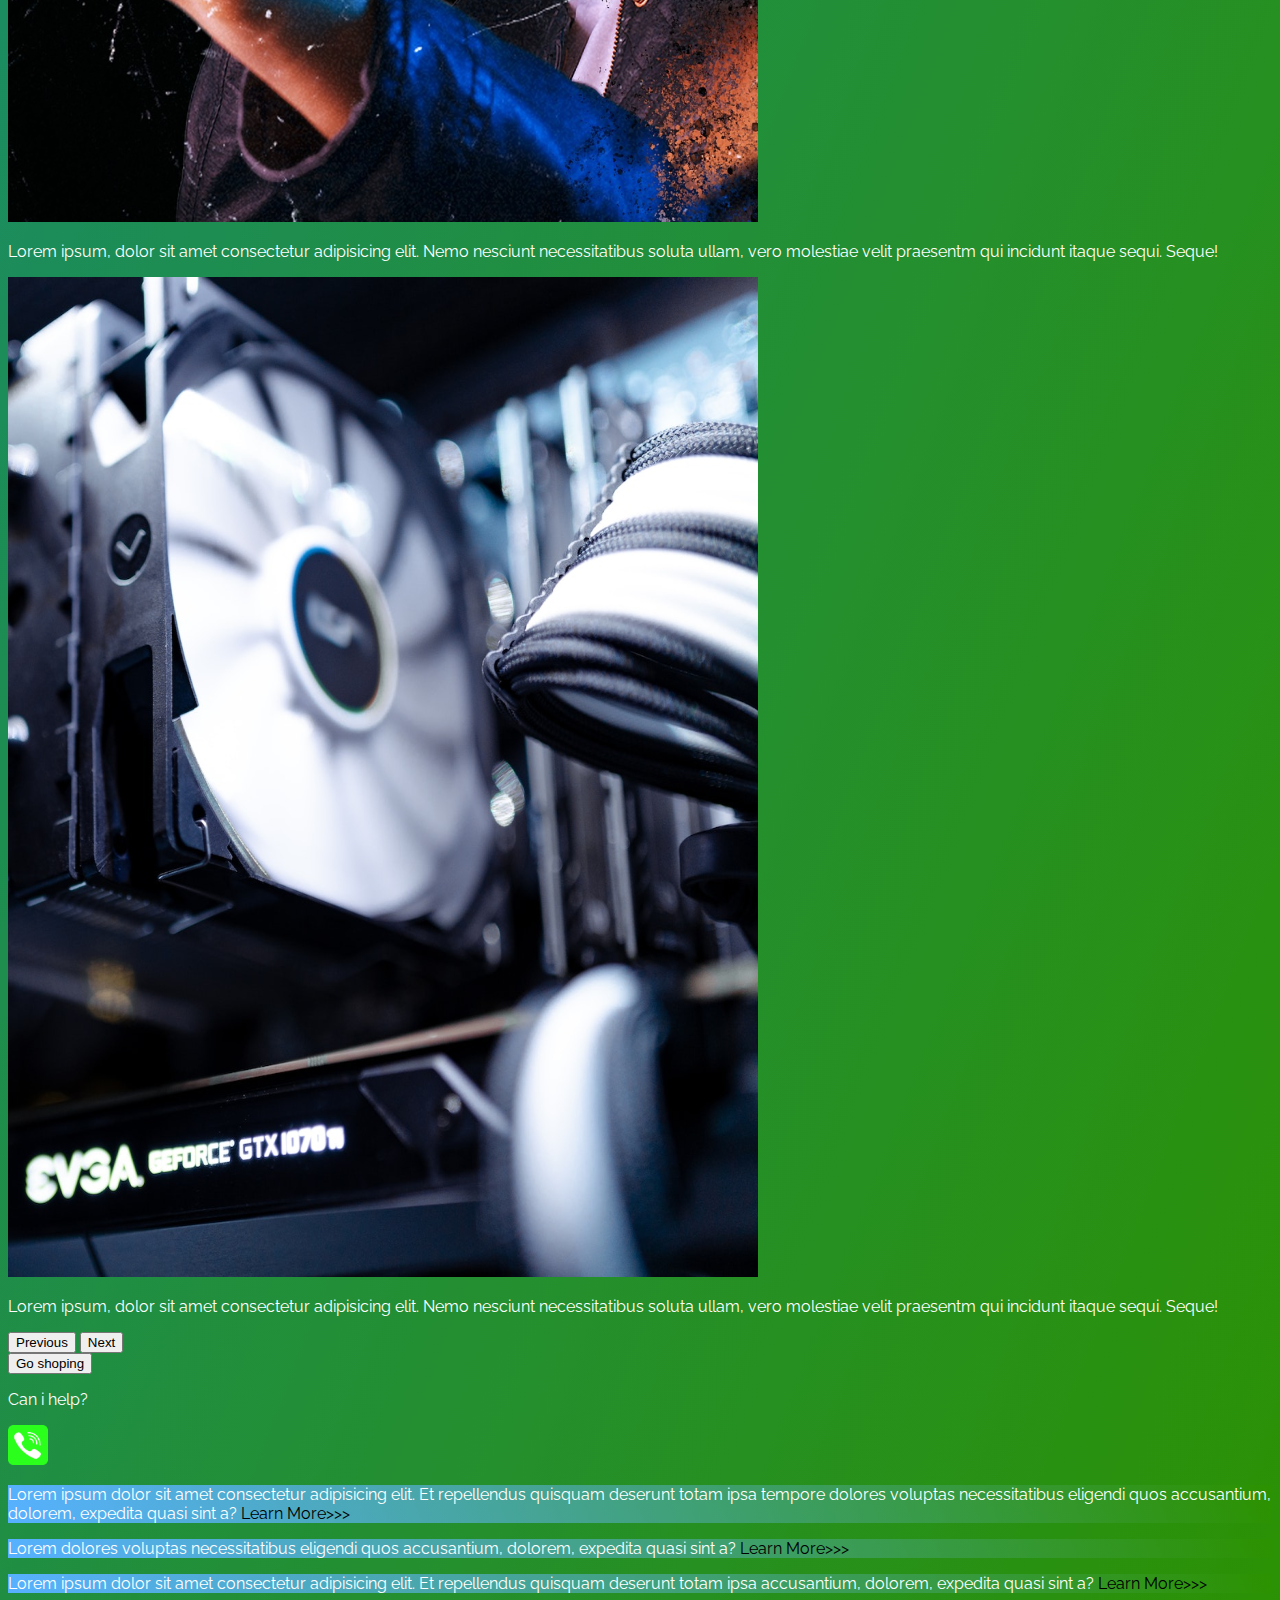
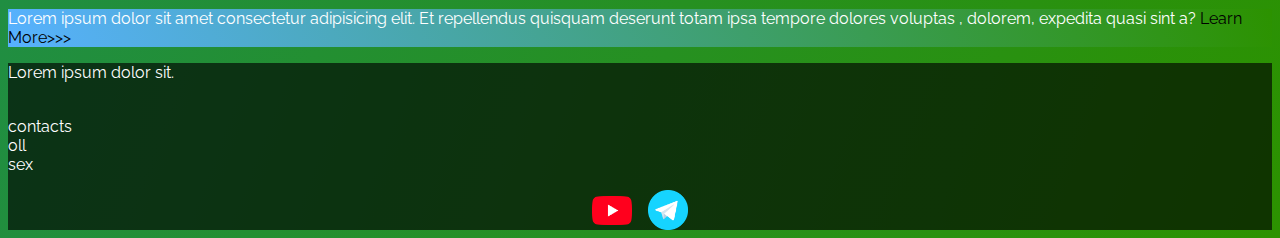
==== commit 52275db9: "Update index.html" ====
--- a/index.html
+++ b/index.html
@@ -7,7 +7,7 @@
   <meta name="viewport" content="width=device-width, initial-scale=1.0">
   <link href="https://cdn.jsdelivr.net/npm/bootstrap@5.3.0-alpha3/dist/css/bootstrap.min.css" rel="stylesheet"
     integrity="sha384-KK94CHFLLe+nY2dmCWGMq91rCGa5gtU4mk92HdvYe+M/SXH301p5ILy+dN9+nJOZ" crossorigin="anonymous">
-  <link rel="stylesheet" href="C:\Users\User\OneDrive\Робочий стіл\BS5\Source\Styles\mycss.css">
+  <link rel="stylesheet" href="Source/Styles/mycss.css">
   <link rel="apple-touch-icon" sizes="180x180" href="Source/Files/favicon_io (1)/apple-touch-icon.png">
   <link rel="icon" type="image/png" sizes="32x32" href="Source/Files/favicon_io (1)/favicon-32x32.png">
   <link rel="icon" type="image/png" sizes="16x16" href="Source/Files/favicon_io (1)/favicon-16x16.png">
@@ -282,4 +282,4 @@
 </body>
 
 </html>
-<!--06:52:20 Делаем footer-->+<!--06:52:20 Делаем footer-->
--- a/Source/Styles/mycss.css
+++ b/Source/Styles/mycss.css
@@ -0,0 +1,89 @@
+@import url('https://fonts.googleapis.com/css?family=Raleway&display=swap');
+
+
+body {
+    font-family: Raleway, serif;
+    background: linear-gradient(291deg, #2C9200 0%, #0083F4 100%);
+}
+p {
+    color: white;
+}
+.nav-link {
+    color: aquamarine;
+}
+.navbar-nav .nav-link.active {
+    color:rgb(222, 222, 222);
+}
+.navbar-brand img {
+    width: 40px;
+}
+.navbar-toggler {
+    background-color: rgb(222, 222, 222);
+}
+.sidebar {
+    color: white;
+    background: linear-gradient(250deg, #2C9200 0%, #57b1ff 100%);
+
+}
+.sidebar a {
+    color: black;
+    text-decoration: none;
+}
+.card {
+    background-color: black;
+    color: white;
+
+}
+.card a {
+    text-decoration: none;
+    color: white;
+
+}
+footer {
+    background-color: rgba(0, 0, 0, 0.642);
+}
+.media-links {
+    display: flex;
+    justify-content: center;
+    align-items: center;
+}
+.slide-text,
+.footer-text {
+    color:white;
+    margin: auto auto;
+}
+@media (max-width:755px) {
+    .carousel-indicators {
+        display: none;
+    }
+}
+.call-anim {
+    animation: myAnim 2s ease 0s infinite normal forwards;
+}
+@keyframes myAnim {
+	0%,
+	100% {
+		transform: translateX(0%);
+		transform-origin: 50% 50%;
+	}
+
+	15% {
+		transform: translateX(-30px) rotate(-6deg);
+	}
+
+	30% {
+		transform: translateX(15px) rotate(6deg);
+	}
+
+	45% {
+		transform: translateX(-15px) rotate(-3.6deg);
+	}
+
+	60% {
+		transform: translateX(9px) rotate(2.4deg);
+	}
+
+	75% {
+		transform: translateX(-6px) rotate(-1.2deg);
+	}
+}